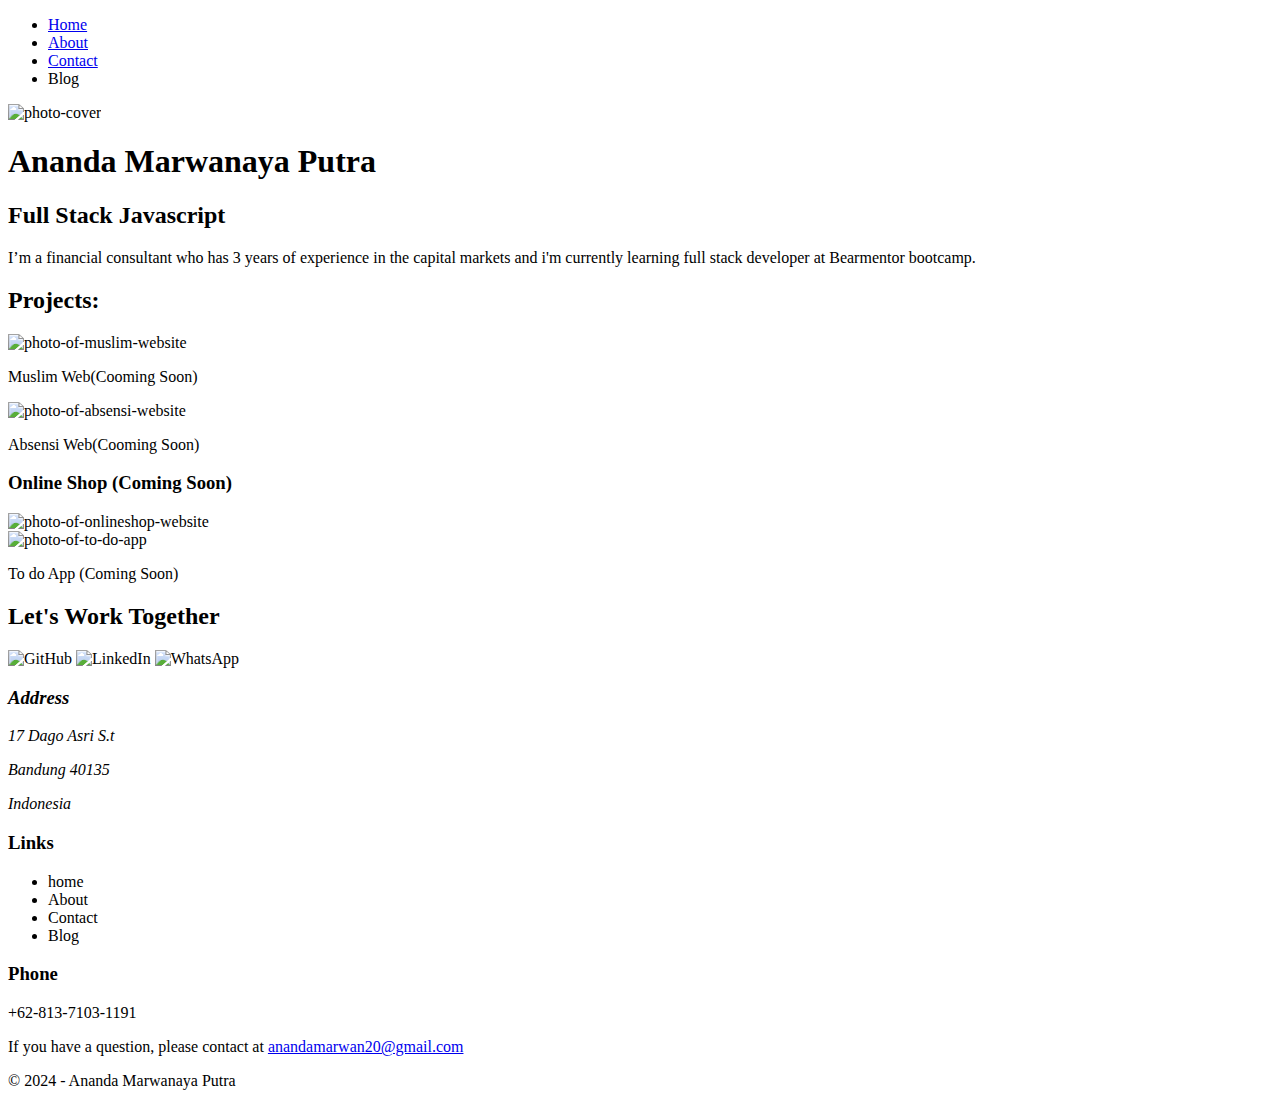
==== index.html @ a329f22f "improve HTML code quality" ====
<!DOCTYPE html>
<html lang="en">
  <head>
    <meta charset="UTF-8" />
    <meta name="viewport" content="width=device-width, initial-scale=1.0" />
    <title>Ananda Marwanaya Putra</title>
    <meta
      name="description"
      content="Personal website of Ananda Marwan, a web developer"
    />
  </head>

  <body>
    <header class="container header">
      <nav class="navigation">
        <ul class="navigation-list">
          <li>
            <a href="/">Home</a>
          </li>
          <li>
            <a href="/about">About</a>
          </li>
          <li>
            <a href="/contact">Contact</a>
          </li>
          <li>Blog</li>
        </ul>
      </nav>
    </header>

    <main class="container stack">
      <section>
        <img src="/images/photo-cover.jpg" alt="photo-cover" />
      </section>

      <section>
        <h1>Ananda Marwanaya Putra</h1>
        <h2>Full Stack Javascript</h2>
        <p>
          I’m a financial consultant who has 3 years of experience in the
          capital markets and i'm currently learning full stack developer at
          Bearmentor bootcamp.
        </p>
      </section>

      <section class="section-projects">
        <h2>Projects:</h2>

        <div class="project">
          <img src="/images/muslim-website.png" alt="photo-of-muslim-website" />
          <p>Muslim Web(Cooming Soon)</p>
        </div>

        <div>
          <img
            src="/images/absensi-website.jpeg"
            alt="photo-of-absensi-website"
          />
          <p>Absensi Web(Cooming Soon)</p>
        </div>

        <div>
          <h3>Online Shop (Coming Soon)</h3>
          <img
            src="/images/onlineshop-website.jpg"
            alt="photo-of-onlineshop-website"
          />
        </div>

        <img src="/images/to-do-app.jpg" alt="photo-of-to-do-app" />
        <p>To do App (Coming Soon)</p>
      </section>

      <section>
        <h2>Let's Work Together</h2>
      </section>

      <section>
        <img src="/images/logo-github.jpeg" alt="GitHub" />
        <img src="/images/logo-linkedin.png" alt="LinkedIn" />
        <img src="/images/logo-wa.png" alt="WhatsApp" />
      </section>
    </main>

    <footer class="container footer">
      <address>
        <h3>Address</h3>
        <p>17 Dago Asri S.t</p>
        <p>Bandung 40135</p>
        <p>Indonesia</p>
      </address>

      <section>
        <h3>Links</h3>
        <ul class="navigation-list">
          <li>home</li>
          <li>About</li>
          <li>Contact</li>
          <li>Blog</li>
        </ul>
      </section>

      <section>
        <h3>Phone</h3>
        <p>+62-813-7103-1191</p>
        <p>
          If you have a question, please contact at
          <a href="mailto:anandamarwan20@gmail.com">anandamarwan20@gmail.com</a>
        </p>
      </section>

      <section>
        <p class="copyright">&copy; 2024 - Ananda Marwanaya Putra</p>
      </section>
    </footer>
  </body>
</html>
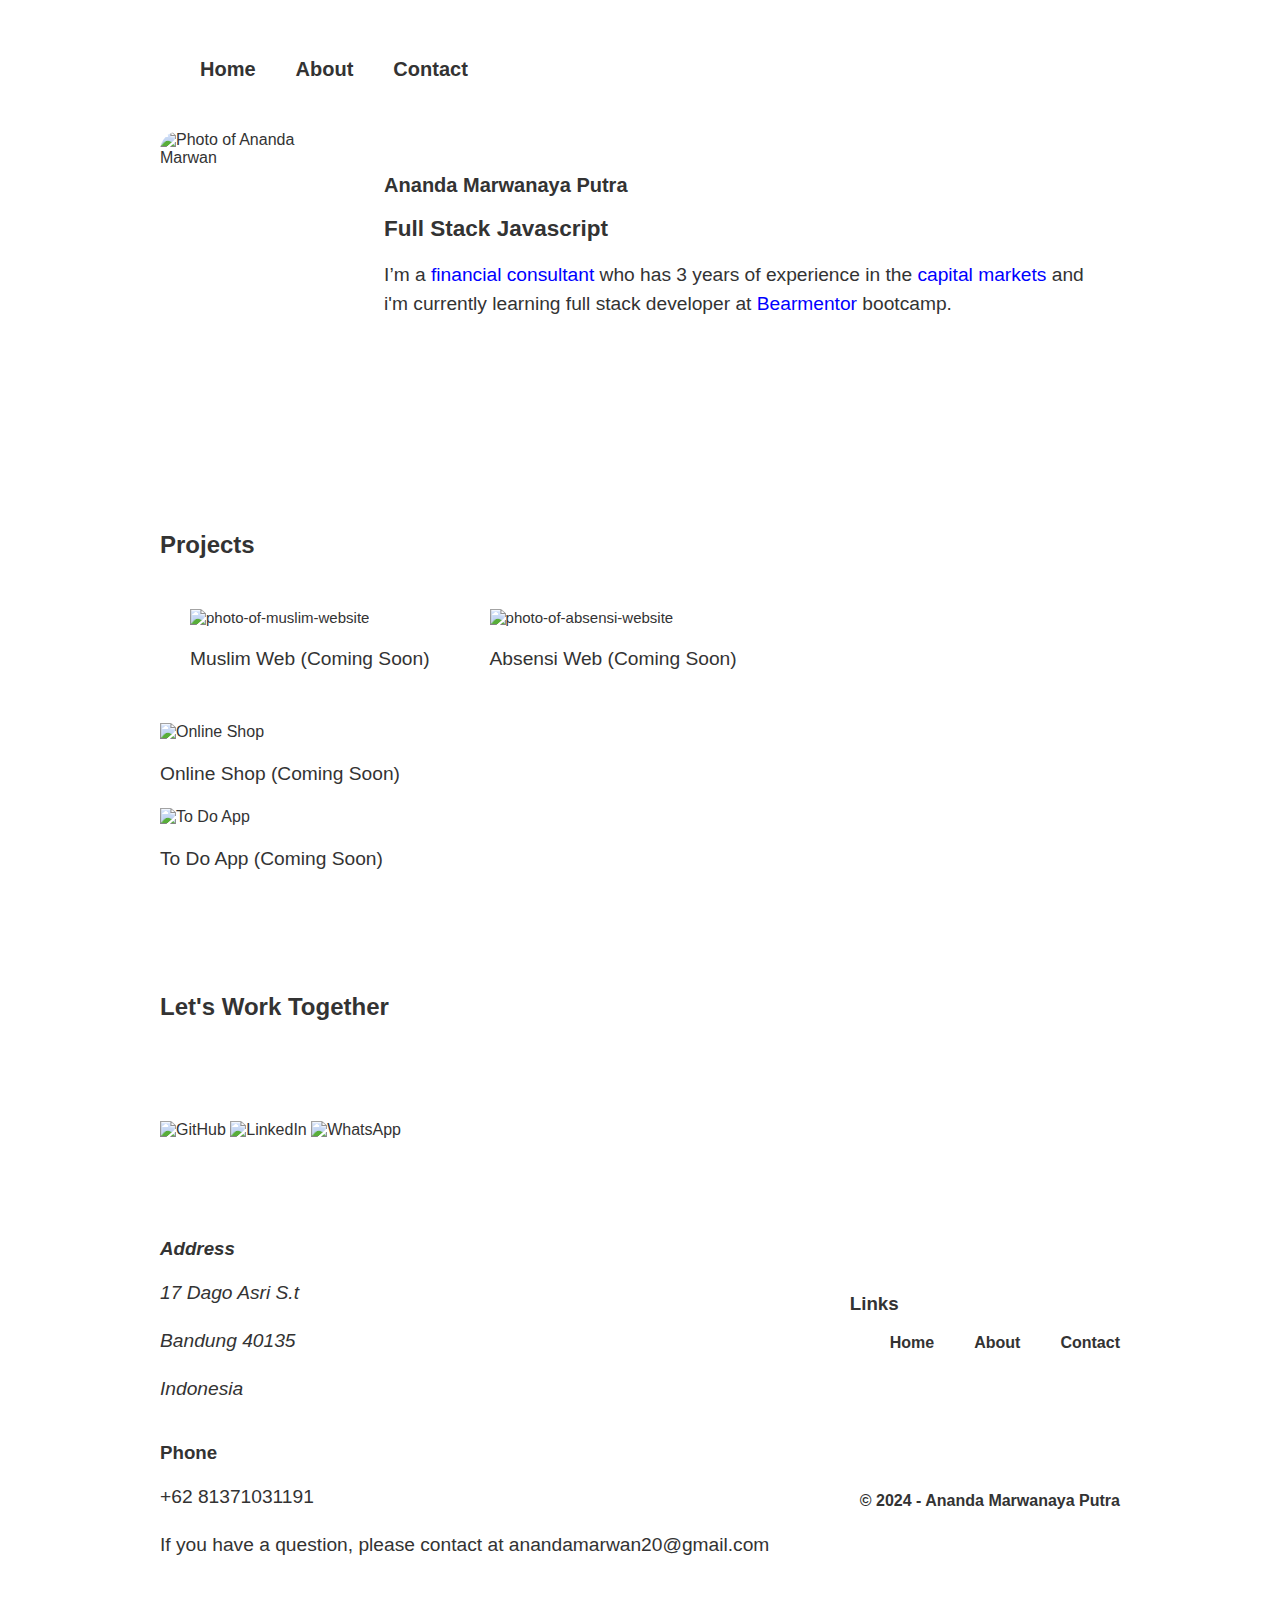
==== commit 23d54acd: "fix person photo image size" ====
--- a/index.html
+++ b/index.html
@@ -8,8 +8,9 @@
       name="description"
       content="Personal website of Ananda Marwan, a web developer"
     />
+
+    <link rel="stylesheet" href="/index.css" />
   </head>
-
   <body>
     <header class="container header">
       <nav class="navigation">
@@ -23,52 +24,61 @@
           <li>
             <a href="/contact">Contact</a>
           </li>
-          <li>Blog</li>
         </ul>
       </nav>
     </header>
 
     <main class="container stack">
-      <section>
-        <img src="/images/photo-cover.jpg" alt="photo-cover" />
+      <section class="flex-container">
+        <img
+          class="person-photo"
+          src="/images/photo-cover.jpg"
+          alt="Photo of Ananda Marwan"
+        />
+
+        <div>
+          <h1 class="person-name">Ananda Marwanaya Putra</h1>
+          <h2>Full Stack Javascript</h2>
+          <p>
+            I’m a <span class="marker">financial consultant</span> who has 3
+            years of experience in the
+            <span class="marker">capital markets</span> and i'm currently
+            learning full stack developer at
+            <span class="marker">Bearmentor </span>bootcamp.
+          </p>
+        </div>
       </section>
 
       <section>
-        <h1>Ananda Marwanaya Putra</h1>
-        <h2>Full Stack Javascript</h2>
-        <p>
-          I’m a financial consultant who has 3 years of experience in the
-          capital markets and i'm currently learning full stack developer at
-          Bearmentor bootcamp.
-        </p>
-      </section>
+        <h2>Projects</h2>
 
-      <section class="section-projects">
-        <h2>Projects:</h2>
+        <section class="flex-container">
+          <div>
+            <img
+              src="images/muslim-website.png"
+              alt="photo-of-muslim-website"
+            />
+            <p>Muslim Web (Coming Soon)</p>
+          </div>
 
-        <div class="project">
-          <img src="/images/muslim-website.png" alt="photo-of-muslim-website" />
-          <p>Muslim Web(Cooming Soon)</p>
-        </div>
+          <div>
+            <img
+              src="images/absensi-website.jpeg"
+              alt="photo-of-absensi-website"
+            />
+            <p>Absensi Web (Coming Soon)</p>
+          </div>
+        </section>
 
-        <div>
-          <img
-            src="/images/absensi-website.jpeg"
-            alt="photo-of-absensi-website"
-          />
-          <p>Absensi Web(Cooming Soon)</p>
-        </div>
+        <section>
+          <div>
+            <img src="images/onlineshop-website.jpg" alt="Online Shop" />
+            <p>Online Shop (Coming Soon)</p>
+          </div>
 
-        <div>
-          <h3>Online Shop (Coming Soon)</h3>
-          <img
-            src="/images/onlineshop-website.jpg"
-            alt="photo-of-onlineshop-website"
-          />
-        </div>
-
-        <img src="/images/to-do-app.jpg" alt="photo-of-to-do-app" />
-        <p>To do App (Coming Soon)</p>
+          <img src="images/to-do-app.jpg" alt="To Do App" /><br />
+          <p>To Do App (Coming Soon)</p>
+        </section>
       </section>
 
       <section>
@@ -76,9 +86,9 @@
       </section>
 
       <section>
-        <img src="/images/logo-github.jpeg" alt="GitHub" />
-        <img src="/images/logo-linkedin.png" alt="LinkedIn" />
-        <img src="/images/logo-wa.png" alt="WhatsApp" />
+        <img src="images/logo-github.jpeg" alt="GitHub" />
+        <img src="images/logo-linkedin.png" alt="LinkedIn" />
+        <img src="images/logo-wa.png" alt="WhatsApp" />
       </section>
     </main>
 
@@ -93,25 +103,21 @@
       <section>
         <h3>Links</h3>
         <ul class="navigation-list">
-          <li>home</li>
+          <li>Home</li>
           <li>About</li>
           <li>Contact</li>
-          <li>Blog</li>
         </ul>
       </section>
 
       <section>
         <h3>Phone</h3>
-        <p>+62-813-7103-1191</p>
+        <p>+62 81371031191</p>
         <p>
-          If you have a question, please contact at
-          <a href="mailto:anandamarwan20@gmail.com">anandamarwan20@gmail.com</a>
+          If you have a question, please contact at anandamarwan20@gmail.com
         </p>
       </section>
 
-      <section>
-        <p class="copyright">&copy; 2024 - Ananda Marwanaya Putra</p>
-      </section>
+      <p class="copyright">&copy; 2024 - Ananda Marwanaya Putra</p>
     </footer>
   </body>
 </html>
--- a/index.css
+++ b/index.css
@@ -0,0 +1,195 @@
+:root {
+  --font-sans: "Inter", sans-serif;
+  --text-primary: hsla(200, 70%, 95%, 1);
+  --bg-primary: hsla(200, 70%, 50%, 1);
+  --bg-primary-hover: hsla(200, 70%, 60%, 1);
+  --bg-primary-focus: hsla(200, 70%, 40%, 1);
+}
+
+body {
+  font-family: var(--font-sans);
+  color: #333;
+}
+
+button {
+  cursor: pointer;
+}
+
+a {
+  text-decoration: none;
+  color: #333;
+}
+
+a:hover {
+  color: var(--bg-primary);
+  transition: all 0.2s ease-in-out;
+}
+
+ul {
+  list-style-type: none;
+}
+
+p {
+  line-height: 150%;
+  font-size: 1.2rem;
+}
+
+textarea {
+  font-family: var(--font-sans);
+}
+
+.person-photo {
+  width: 350px;
+  height: 300px;
+  object-fit: cover;
+  border-radius: 20px;
+}
+
+.stack {
+  display: flex;
+  flex-wrap: wrap;
+  flex-direction: column;
+  gap: 80px;
+}
+
+.container {
+  margin: 0 auto;
+  padding: 0 10px;
+  max-width: 960px;
+}
+
+.contact.container {
+  display: flex;
+  justify-content: center;
+}
+
+.header {
+  display: flex;
+  flex-wrap: wrap;
+  justify-content: space-between;
+  align-items: center;
+  padding: 30px 0;
+  flex-direction: column;
+}
+
+.logo {
+  font-family: "Anybody", sans-serif;
+}
+
+.navigation {
+  font-size: 20px;
+}
+
+.navigation-list {
+  display: flex;
+  flex-wrap: wrap;
+  gap: 40px;
+  font-weight: 700;
+  text-align: center;
+}
+
+.section-heading {
+  text-align: center;
+}
+
+.brand-logos {
+  display: flex;
+  flex-wrap: wrap;
+  gap: 50px;
+  font-size: 3rem;
+  justify-content: center;
+}
+
+.footer {
+  display: flex;
+  flex-wrap: wrap;
+  justify-content: space-between;
+  align-items: center;
+  margin-top: 50px;
+  padding: 30px 0;
+}
+
+.copyright {
+  font-size: 16px;
+  font-weight: 700;
+}
+
+.socials {
+  font-size: 16px;
+  gap: 20px;
+}
+
+.contact-form {
+  width: 100%;
+  max-width: 420px;
+  display: flex;
+  flex-direction: column;
+  gap: 20px;
+  justify-content: center;
+}
+
+.contact-form .form-field {
+  display: flex;
+  flex-direction: column;
+  gap: 6px;
+}
+
+.contact-form,
+.contact-form label,
+.contact-form input,
+.contact-form textarea {
+  font-size: 1.2rem;
+}
+
+.contact-form input,
+.contact-form textarea {
+  padding: 6px 8px;
+  border-radius: 4px;
+  border: 1px solid #aaa;
+}
+
+.button {
+  padding: 8px 10px;
+  border-radius: 4px;
+  border: none;
+  background: var(--bg-primary);
+  color: var(--text-primary);
+  font-weight: marker;
+  font-size: 1.2rem;
+  transition: 0.25s all ease-in-out;
+}
+
+.button:hover {
+  background: var(--bg-primary-hover);
+}
+
+.button:focus {
+  background: var(--bg-primary-focus);
+}
+
+@media (min-width: 768px) {
+  .header {
+    flex-direction: row;
+  }
+}
+
+.flex-container {
+  display: flex;
+  background-color: white;
+}
+
+.flex-container > div {
+  background-color: white;
+  margin: 10px;
+  padding: 20px;
+  font-size: 15px;
+  border-image-width: 50px;
+}
+
+.marker {
+  color: blue;
+}
+
+.person-name {
+  font-size: 20px;
+}
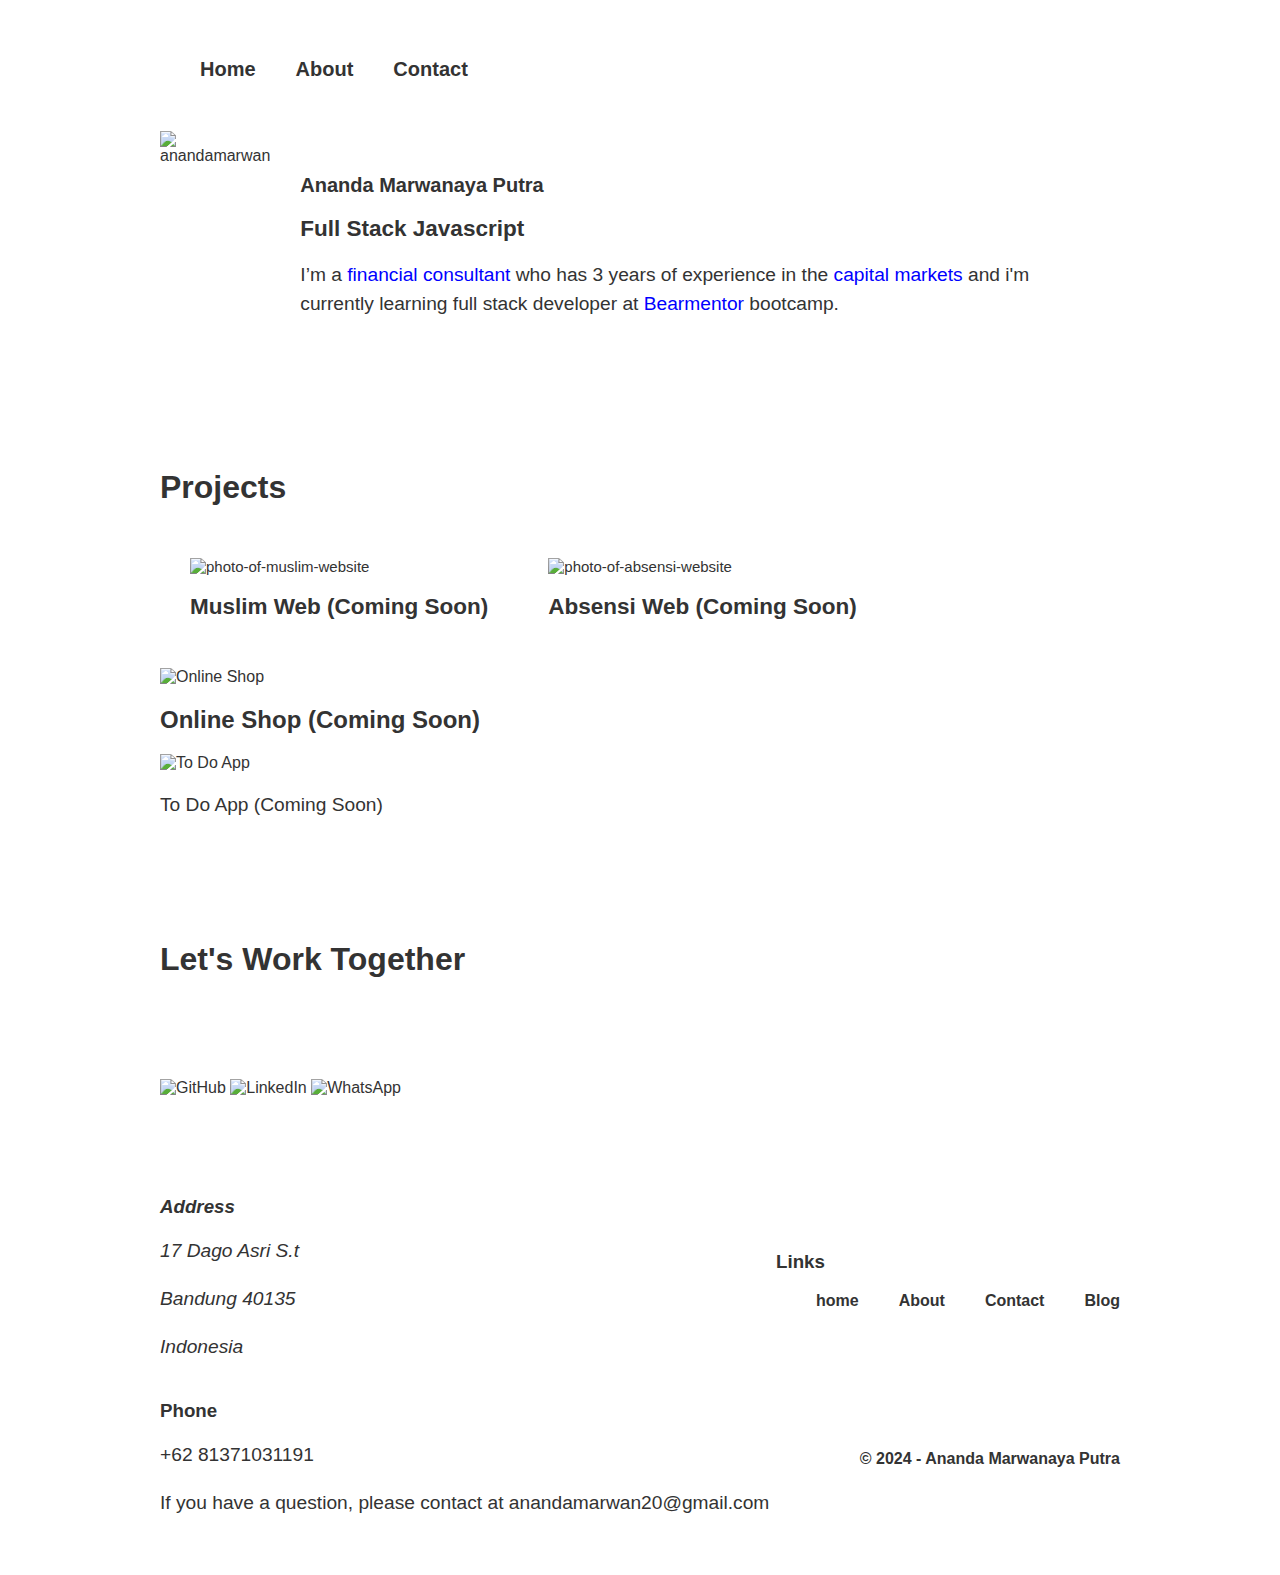
==== commit 41ec7312: "add / to img" ====
--- a/index.html
+++ b/index.html
@@ -30,12 +30,7 @@
 
     <main class="container stack">
       <section class="flex-container">
-        <img
-          class="person-photo"
-          src="/images/photo-cover.jpg"
-          alt="Photo of Ananda Marwan"
-        />
-
+        <img src="/images/photo-cover.jpg" alt="anandamarwan" />
         <div>
           <h1 class="person-name">Ananda Marwanaya Putra</h1>
           <h2>Full Stack Javascript</h2>
@@ -50,45 +45,45 @@
       </section>
 
       <section>
-        <h2>Projects</h2>
+        <h1>Projects</h1>
 
         <section class="flex-container">
           <div>
             <img
-              src="images/muslim-website.png"
+              src="/images/muslim-website.png"
               alt="photo-of-muslim-website"
             />
-            <p>Muslim Web (Coming Soon)</p>
+            <h2>Muslim Web (Coming Soon)</h2>
           </div>
 
           <div>
             <img
-              src="images/absensi-website.jpeg"
+              src="/images/absensi-website.jpeg"
               alt="photo-of-absensi-website"
             />
-            <p>Absensi Web (Coming Soon)</p>
+            <h2>Absensi Web (Coming Soon)</h2>
           </div>
         </section>
 
         <section>
           <div>
-            <img src="images/onlineshop-website.jpg" alt="Online Shop" />
-            <p>Online Shop (Coming Soon)</p>
+            <img src="/images/onlineshop-website.jpg" alt="Online Shop" />
+            <h2>Online Shop (Coming Soon)</h2>
           </div>
 
-          <img src="images/to-do-app.jpg" alt="To Do App" /><br />
+          <img src="/images/to-do-app.jpg" alt="To Do App" /><br />
           <p>To Do App (Coming Soon)</p>
         </section>
       </section>
 
       <section>
-        <h2>Let's Work Together</h2>
+        <h1>Let's Work Together</h1>
       </section>
 
       <section>
-        <img src="images/logo-github.jpeg" alt="GitHub" />
-        <img src="images/logo-linkedin.png" alt="LinkedIn" />
-        <img src="images/logo-wa.png" alt="WhatsApp" />
+        <img src="/images/logo-github.jpeg" alt="GitHub" />
+        <img src="/images/logo-linkedin.png" alt="LinkedIn" />
+        <img src="/images/logo-wa.png" alt="WhatsApp" />
       </section>
     </main>
 
@@ -103,9 +98,10 @@
       <section>
         <h3>Links</h3>
         <ul class="navigation-list">
-          <li>Home</li>
+          <li>home</li>
           <li>About</li>
           <li>Contact</li>
+          <li>Blog</li>
         </ul>
       </section>
 
--- a/index.css
+++ b/index.css
@@ -34,15 +34,13 @@
   font-size: 1.2rem;
 }
 
+sizephoto {
+  width: 300px;
+  height: 300px;
+}
+
 textarea {
   font-family: var(--font-sans);
-}
-
-.person-photo {
-  width: 350px;
-  height: 300px;
-  object-fit: cover;
-  border-radius: 20px;
 }
 
 .stack {
@@ -85,7 +83,7 @@
   flex-wrap: wrap;
   gap: 40px;
   font-weight: 700;
-  text-align: center;
+  justify-content: flex-end;
 }
 
 .section-heading {
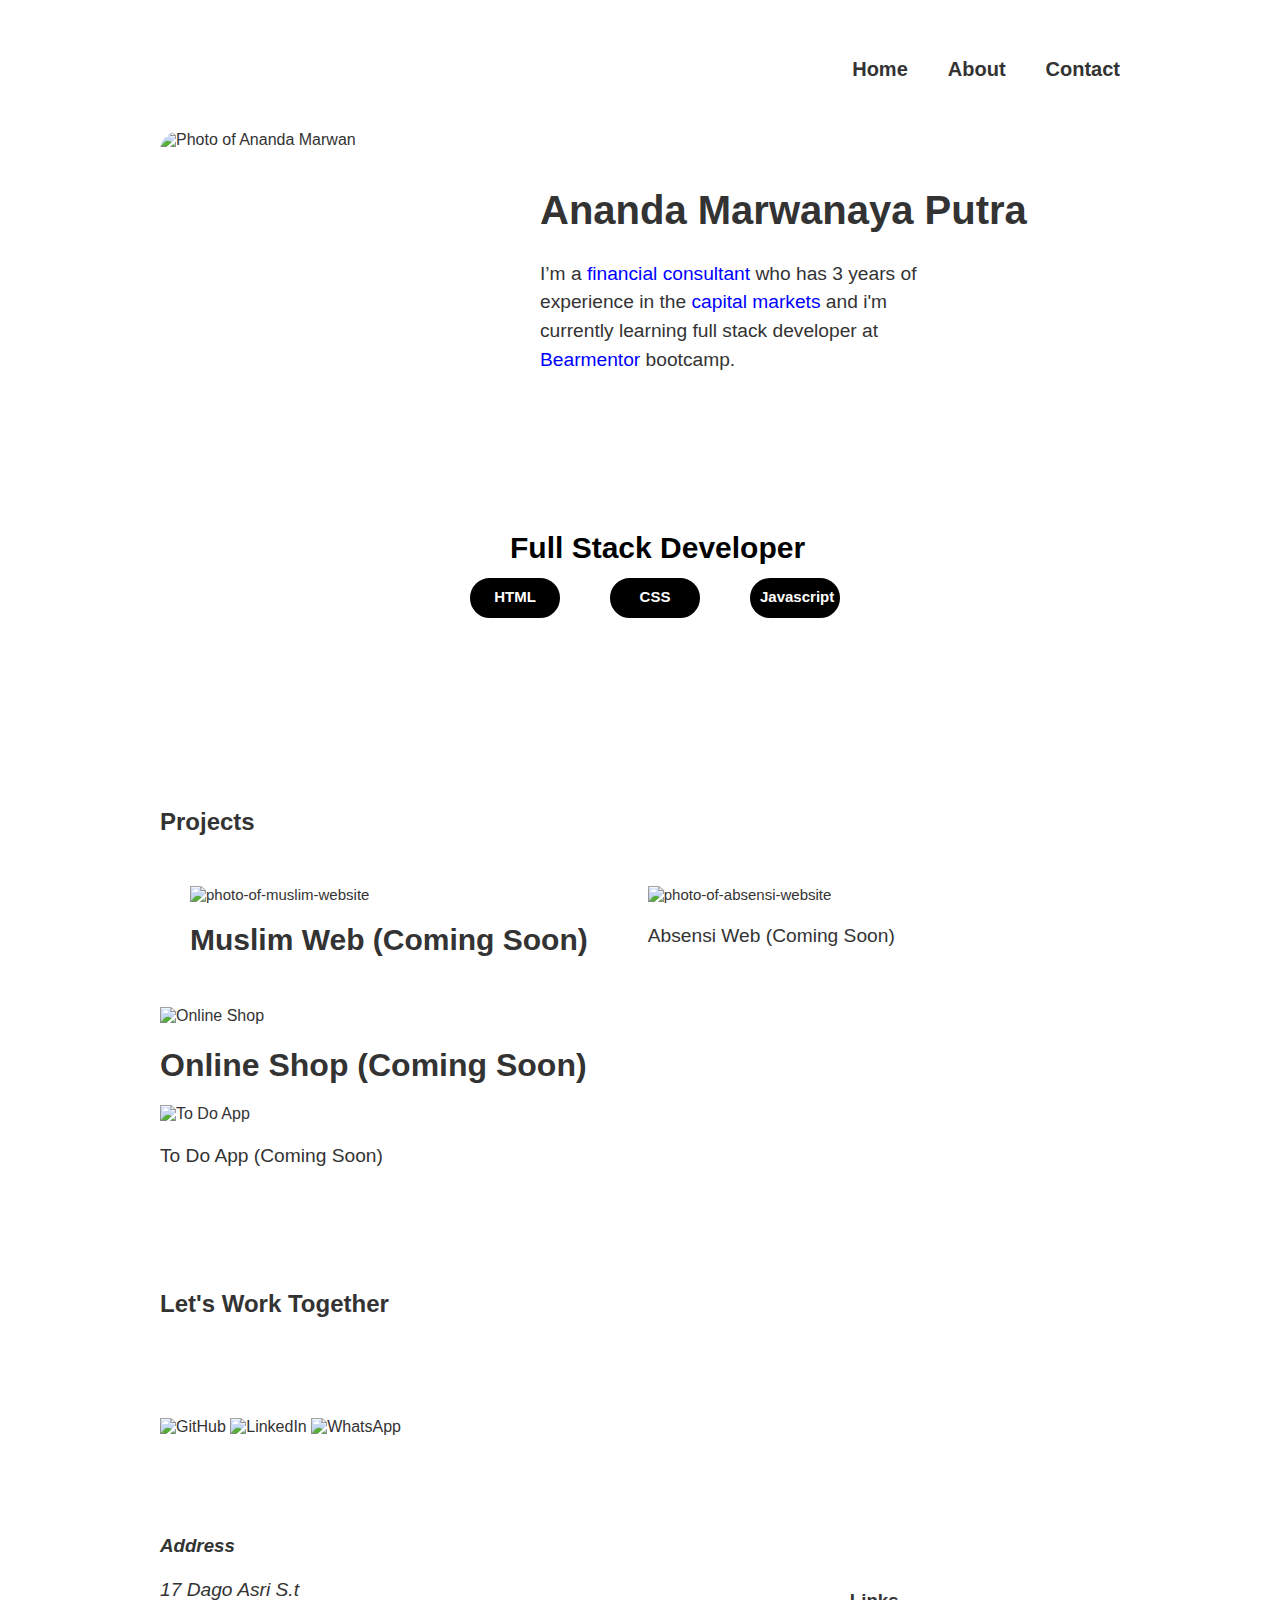
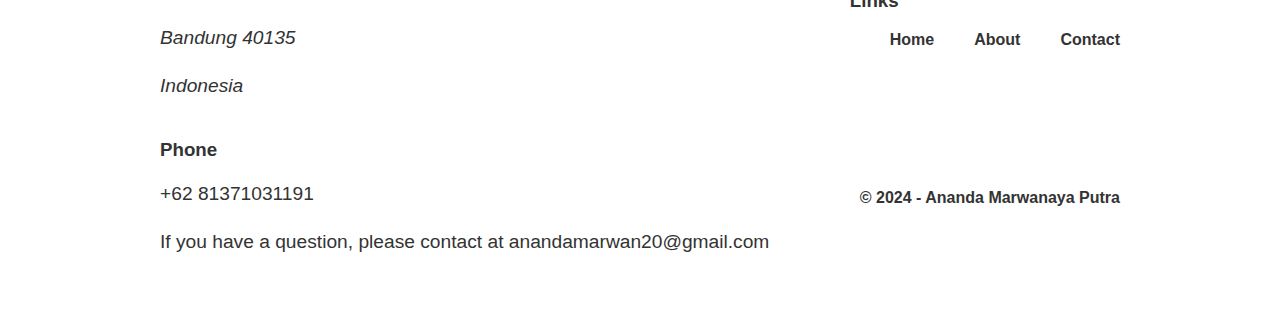
==== commit 130d0e8d: "style already update" ====
--- a/index.html
+++ b/index.html
@@ -30,22 +30,38 @@
 
     <main class="container stack">
       <section class="flex-container">
-        <img src="/images/photo-cover.jpg" alt="anandamarwan" />
+        <img
+          class="person-photo"
+          src="/images/photo-cover.jpg"
+          alt="Photo of Ananda Marwan"
+        />
+
         <div>
-          <h1 class="person-name">Ananda Marwanaya Putra</h1>
-          <h2>Full Stack Javascript</h2>
+          <h1 class="person-name"><b>Ananda Marwanaya Putra</b></h1>
           <p>
             I’m a <span class="marker">financial consultant</span> who has 3
-            years of experience in the
-            <span class="marker">capital markets</span> and i'm currently
-            learning full stack developer at
+            years of <br />experience in the
+            <span class="marker">capital markets</span> and i'm <br />currently
+            learning full stack developer at <br />
             <span class="marker">Bearmentor </span>bootcamp.
           </p>
         </div>
       </section>
 
       <section>
-        <h1>Projects</h1>
+        <h1 class="h1">Full Stack Developer</h1>
+      </section>
+
+      <section class="navigation2">
+        <ul class="skills">
+          <li class="bgskills">HTML</li>
+          <li class="bgskills">CSS</li>
+          <li class="bgskills">Javascript</li>
+        </ul>
+      </section>
+
+      <section>
+        <h2>Projects</h2>
 
         <section class="flex-container">
           <div>
@@ -53,7 +69,7 @@
               src="/images/muslim-website.png"
               alt="photo-of-muslim-website"
             />
-            <h2>Muslim Web (Coming Soon)</h2>
+            <h1>Muslim Web (Coming Soon)</h1>
           </div>
 
           <div>
@@ -61,14 +77,14 @@
               src="/images/absensi-website.jpeg"
               alt="photo-of-absensi-website"
             />
-            <h2>Absensi Web (Coming Soon)</h2>
+            <p>Absensi Web (Coming Soon)</p>
           </div>
         </section>
 
         <section>
           <div>
             <img src="/images/onlineshop-website.jpg" alt="Online Shop" />
-            <h2>Online Shop (Coming Soon)</h2>
+            <h1>Online Shop (Coming Soon)</h1>
           </div>
 
           <img src="/images/to-do-app.jpg" alt="To Do App" /><br />
@@ -77,7 +93,7 @@
       </section>
 
       <section>
-        <h1>Let's Work Together</h1>
+        <h2>Let's Work Together</h2>
       </section>
 
       <section>
@@ -98,10 +114,9 @@
       <section>
         <h3>Links</h3>
         <ul class="navigation-list">
-          <li>home</li>
+          <li>Home</li>
           <li>About</li>
           <li>Contact</li>
-          <li>Blog</li>
         </ul>
       </section>
 
@@ -113,7 +128,9 @@
         </p>
       </section>
 
-      <p class="copyright">&copy; 2024 - Ananda Marwanaya Putra</p>
+      <section>
+        <p class="copyright">&copy; 2024 - Ananda Marwanaya Putra</p>
+      </section>
     </footer>
   </body>
 </html>
--- a/index.css
+++ b/index.css
@@ -1,9 +1,9 @@
 :root {
   --font-sans: "Inter", sans-serif;
   --text-primary: hsla(200, 70%, 95%, 1);
-  --bg-primary: hsla(200, 70%, 50%, 1);
-  --bg-primary-hover: hsla(200, 70%, 60%, 1);
-  --bg-primary-focus: hsla(200, 70%, 40%, 1);
+  --bg-primary: green;
+  --bg-primary-hover: green;
+  --bg-primary-focus: green;
 }
 
 body {
@@ -34,13 +34,15 @@
   font-size: 1.2rem;
 }
 
-sizephoto {
-  width: 300px;
-  height: 300px;
-}
-
 textarea {
   font-family: var(--font-sans);
+}
+
+.person-photo {
+  width: 350px;
+  height: 300px;
+  object-fit: cover;
+  border-radius: 20px;
 }
 
 .stack {
@@ -63,11 +65,11 @@
 
 .header {
   display: flex;
-  flex-wrap: wrap;
-  justify-content: space-between;
+  flex-wrap: nowrap;
+  justify-content: flex-end;
   align-items: center;
   padding: 30px 0;
-  flex-direction: column;
+  align-content: space-between;
 }
 
 .logo {
@@ -83,6 +85,7 @@
   flex-wrap: wrap;
   gap: 40px;
   font-weight: 700;
+  text-align: center;
   justify-content: flex-end;
 }
 
@@ -189,5 +192,41 @@
 }
 
 .person-name {
-  font-size: 20px;
-}
+  font-size: 40px;
+}
+
+.navigation2{
+  font-size: 15px;
+}
+
+.skills {
+  display: flex;
+  flex-direction: row;
+  gap: 50px;
+  font-weight: 700;
+  text-align: center;
+  margin-left: 270px;
+  margin-top: -130px;
+
+
+}
+
+.bgskills {
+  background-color: black;
+  color: white;
+  width: 70px;
+  height: 20px;
+  border: 10px solid black;
+  text-align: center;
+  border-radius: 25px;
+}
+  
+
+
+.h1{
+  width: 639px;
+  height: 77px;
+  font-size: 30px;
+  margin-left: 350px; 
+  color : black;
+}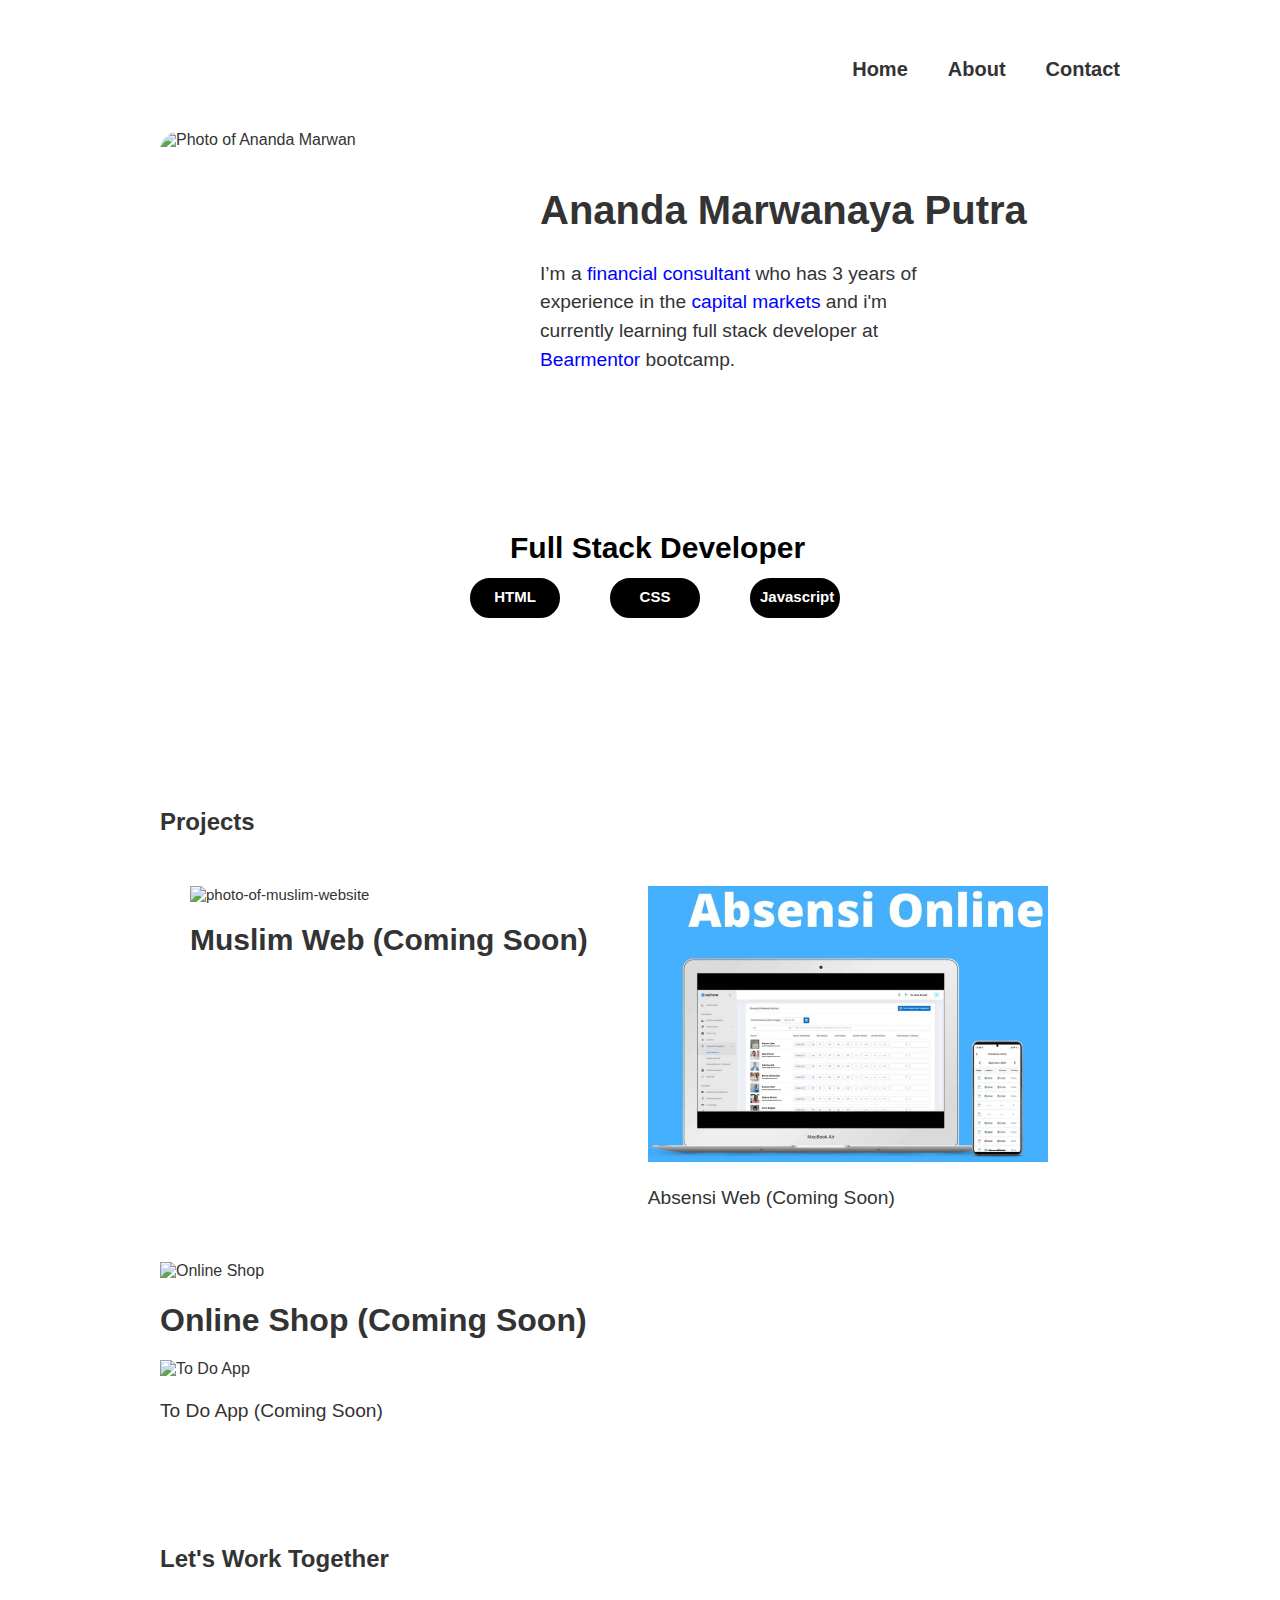
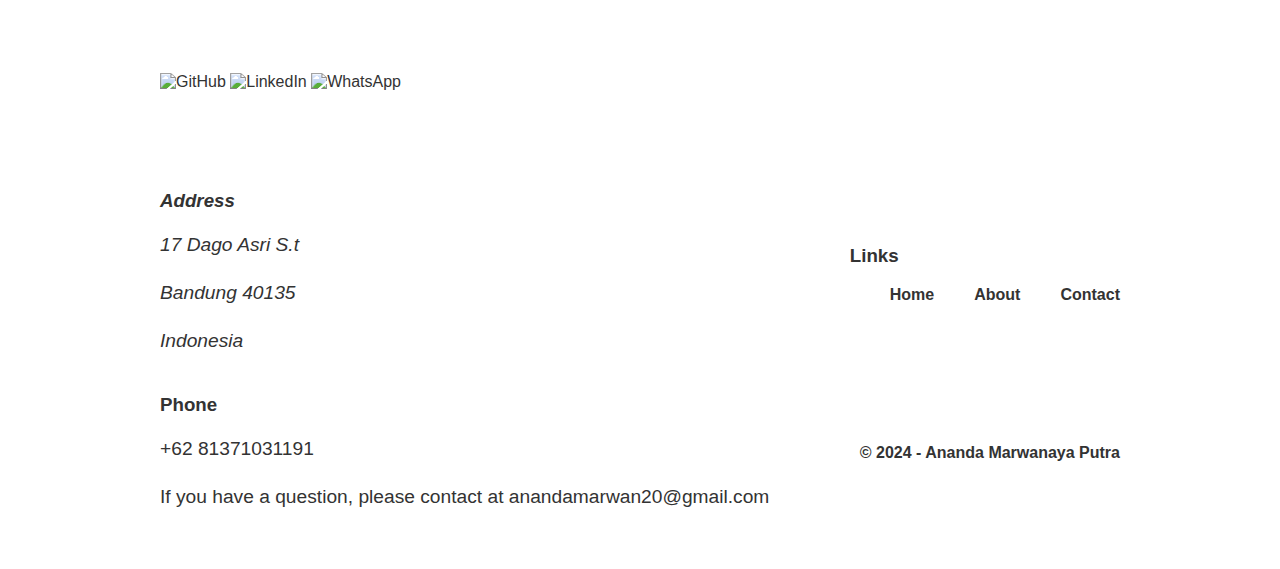
==== commit 9c2f8bde: "style already update" ====
--- a/index.html
+++ b/index.html
@@ -74,7 +74,7 @@
 
           <div>
             <img
-              src="/images/absensi-website.jpeg"
+              src="/images/absensi-website.jpg"
               alt="photo-of-absensi-website"
             />
             <p>Absensi Web (Coming Soon)</p>
--- a/index.css
+++ b/index.css
@@ -229,4 +229,9 @@
   font-size: 30px;
   margin-left: 350px; 
   color : black;
+}
+
+img {
+  width: 400px;
+  object-fit: contain;
 }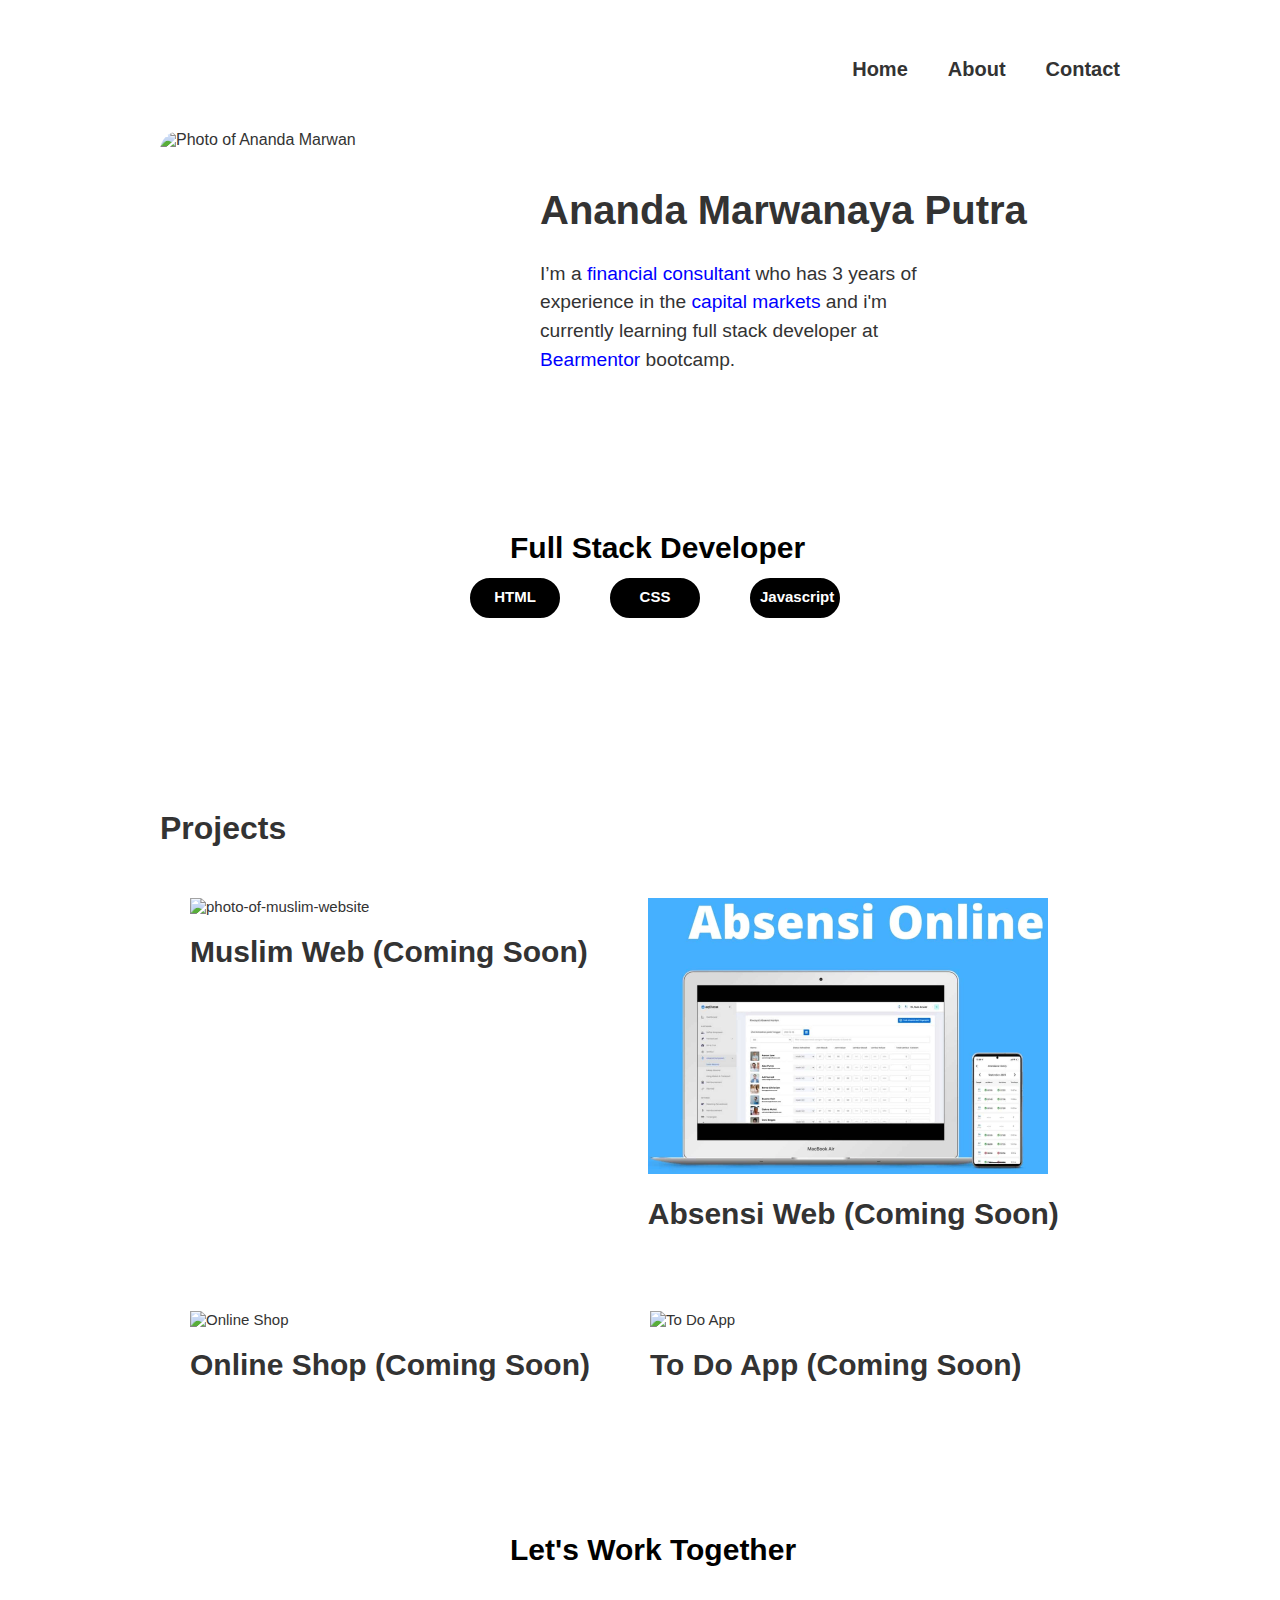
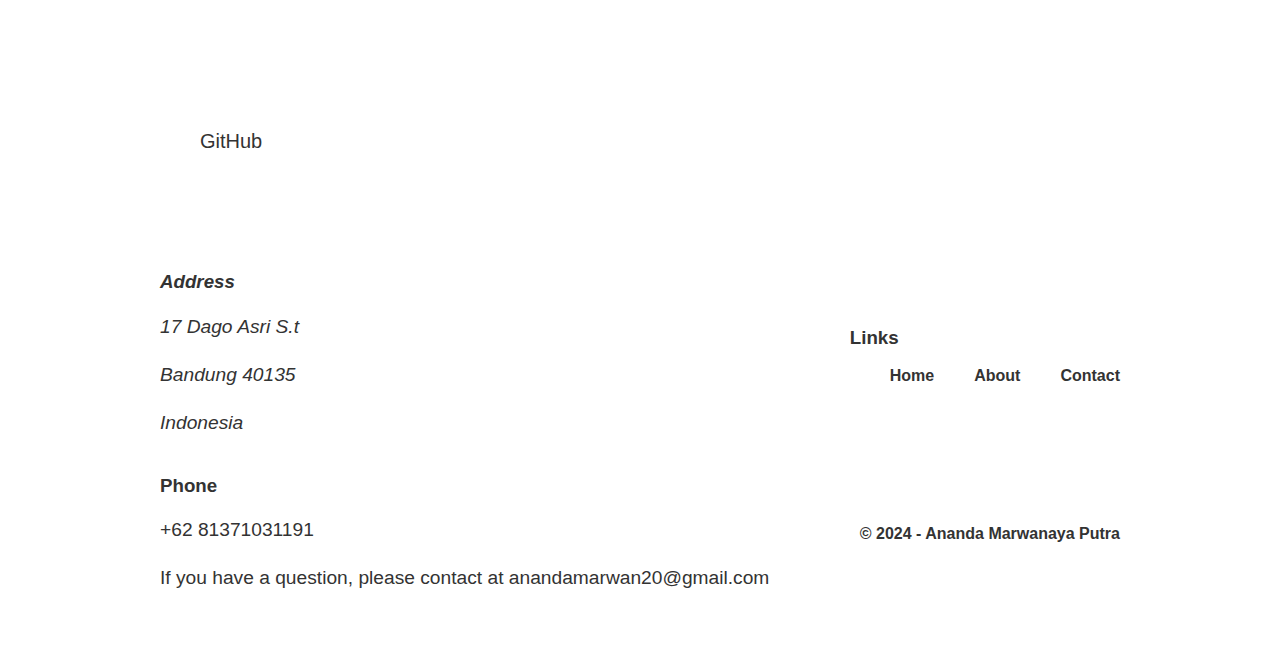
==== commit 95d3ff8a: "update style and html" ====
--- a/index.html
+++ b/index.html
@@ -61,7 +61,7 @@
       </section>
 
       <section>
-        <h2>Projects</h2>
+        <h1>Projects</h1>
 
         <section class="flex-container">
           <div>
@@ -77,29 +77,36 @@
               src="/images/absensi-website.jpg"
               alt="photo-of-absensi-website"
             />
-            <p>Absensi Web (Coming Soon)</p>
+            <h1>Absensi Web (Coming Soon)</h1>
           </div>
         </section>
 
-        <section>
+        <section class="flex-container">
           <div>
             <img src="/images/onlineshop-website.jpg" alt="Online Shop" />
             <h1>Online Shop (Coming Soon)</h1>
           </div>
-
-          <img src="/images/to-do-app.jpg" alt="To Do App" /><br />
-          <p>To Do App (Coming Soon)</p>
+          <div>
+            <img src="/images/to-do-app.jpg" alt="To Do App" />
+            <h1>To Do App (Coming Soon)</h1>
+          </div>
         </section>
       </section>
 
       <section>
-        <h2>Let's Work Together</h2>
+        <h1 class="h1">Let's Work Together</h1>
       </section>
 
       <section>
-        <img src="/images/logo-github.jpeg" alt="GitHub" />
-        <img src="/images/logo-linkedin.png" alt="LinkedIn" />
-        <img src="/images/logo-wa.png" alt="WhatsApp" />
+        <nav class="navigation">
+          <ul class="skill">
+            <li>
+              <a target="_blank" href="https://github.com/anandamarwan"
+                >GitHub</a
+              >
+            </li>
+          </ul>
+        </nav>
       </section>
     </main>
 
--- a/index.css
+++ b/index.css
@@ -234,4 +234,5 @@
 img {
   width: 400px;
   object-fit: contain;
-}+}
+
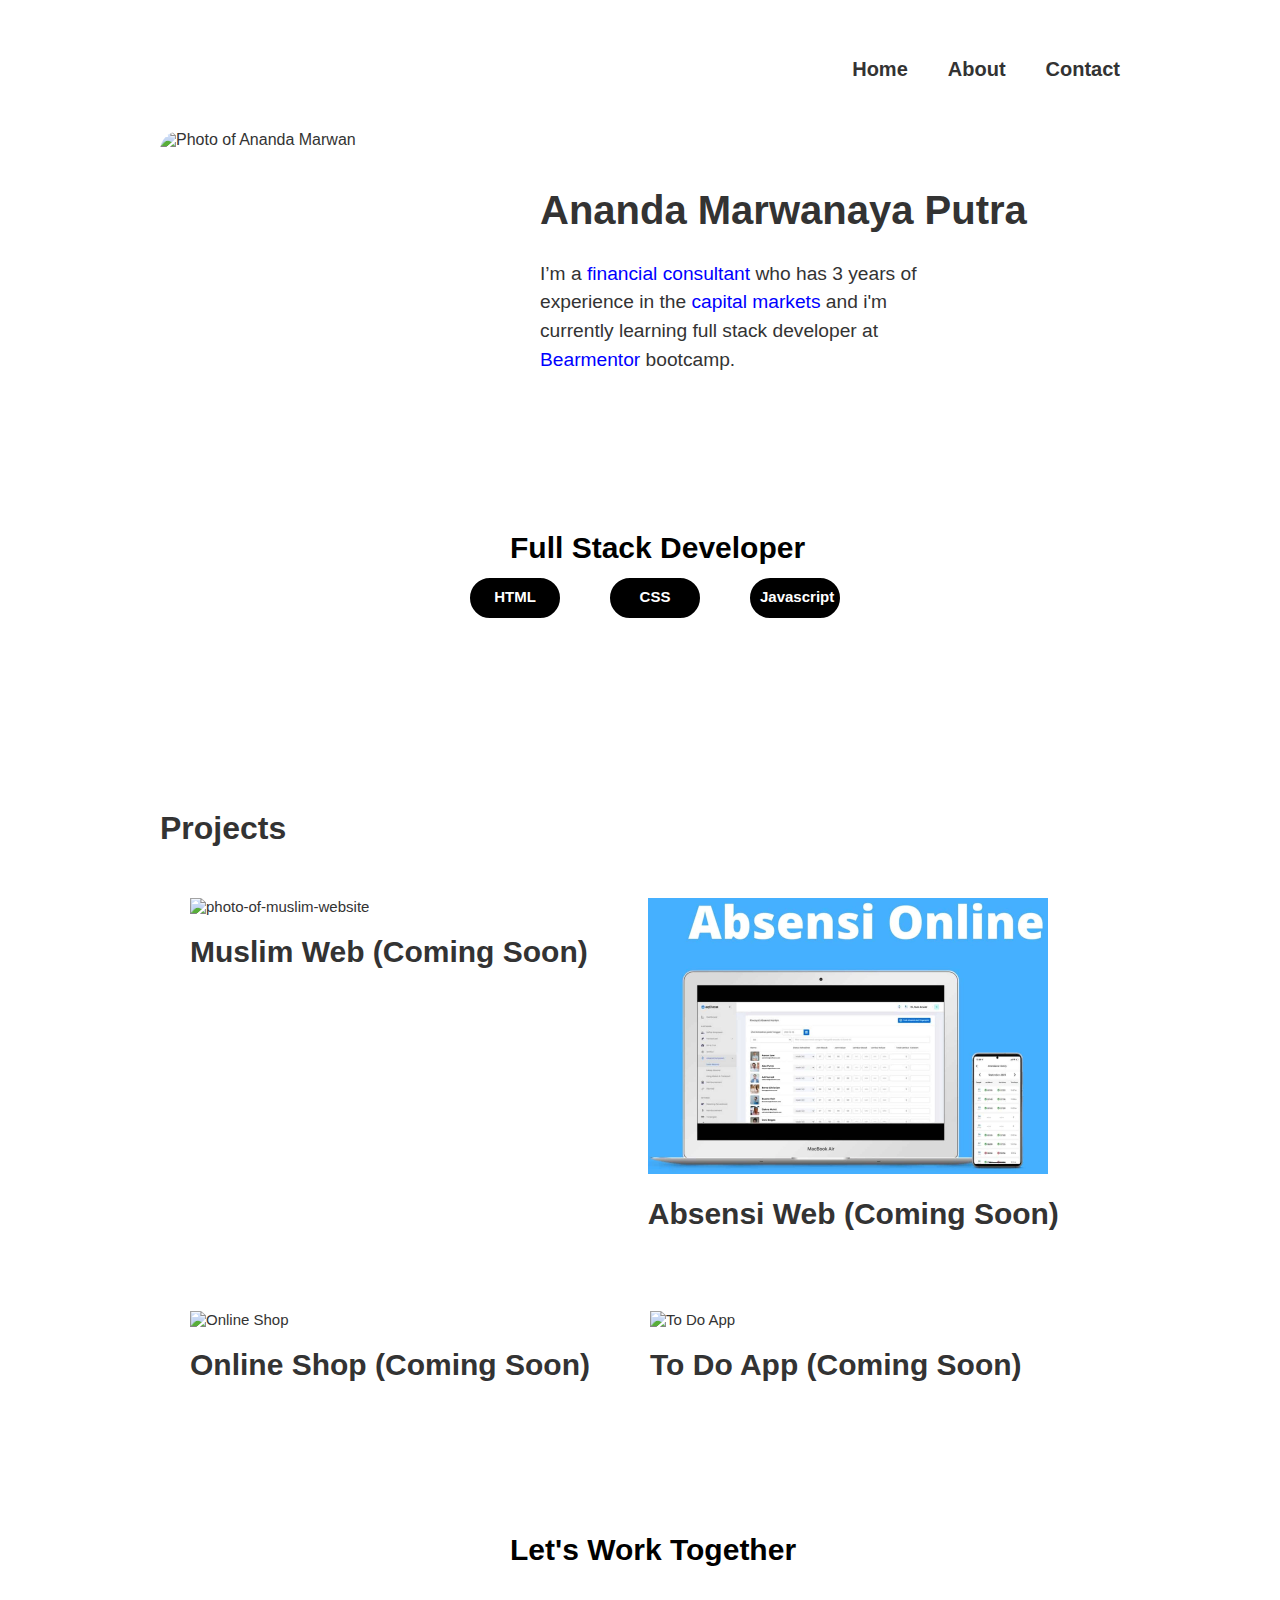
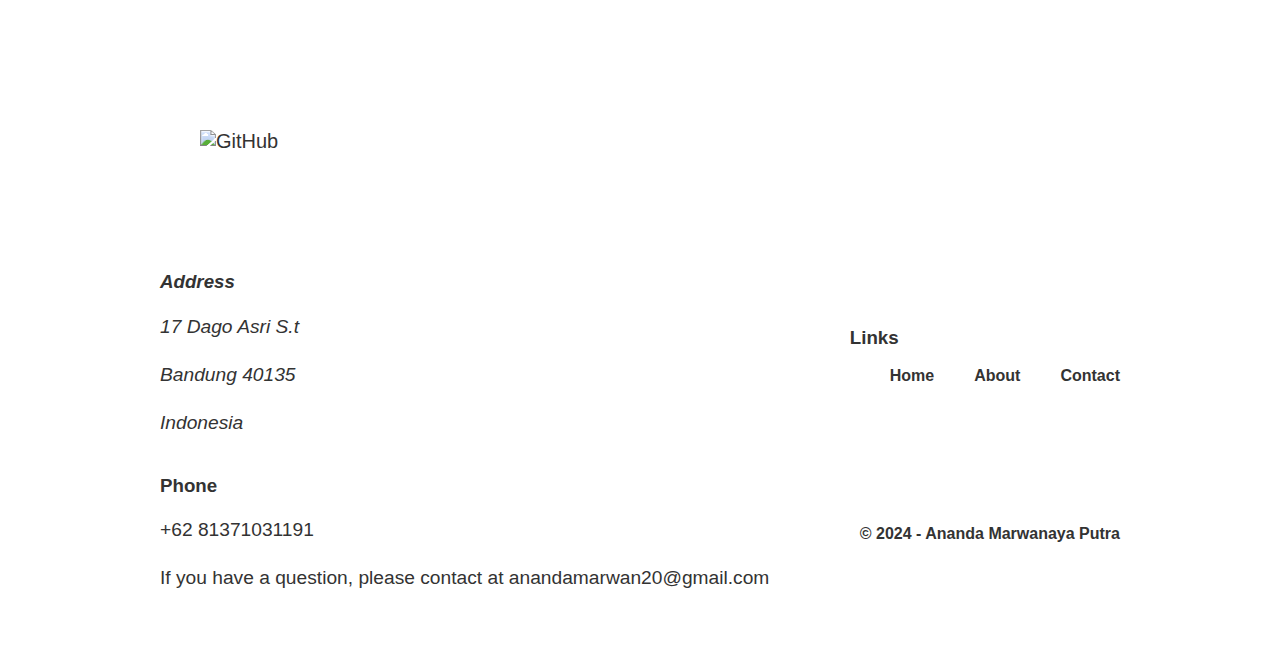
==== commit 7b47538a: "html and style update" ====
--- a/index.html
+++ b/index.html
@@ -100,10 +100,10 @@
       <section>
         <nav class="navigation">
           <ul class="skill">
-            <li>
+            <li class="icon">
               <a target="_blank" href="https://github.com/anandamarwan"
-                >GitHub</a
-              >
+                ><img src="/images/logo-github.jpeg" alt="GitHub"
+              /></a>
             </li>
           </ul>
         </nav>
--- a/index.css
+++ b/index.css
@@ -236,3 +236,6 @@
   object-fit: contain;
 }
 
+logo {
+  width: 30;
+}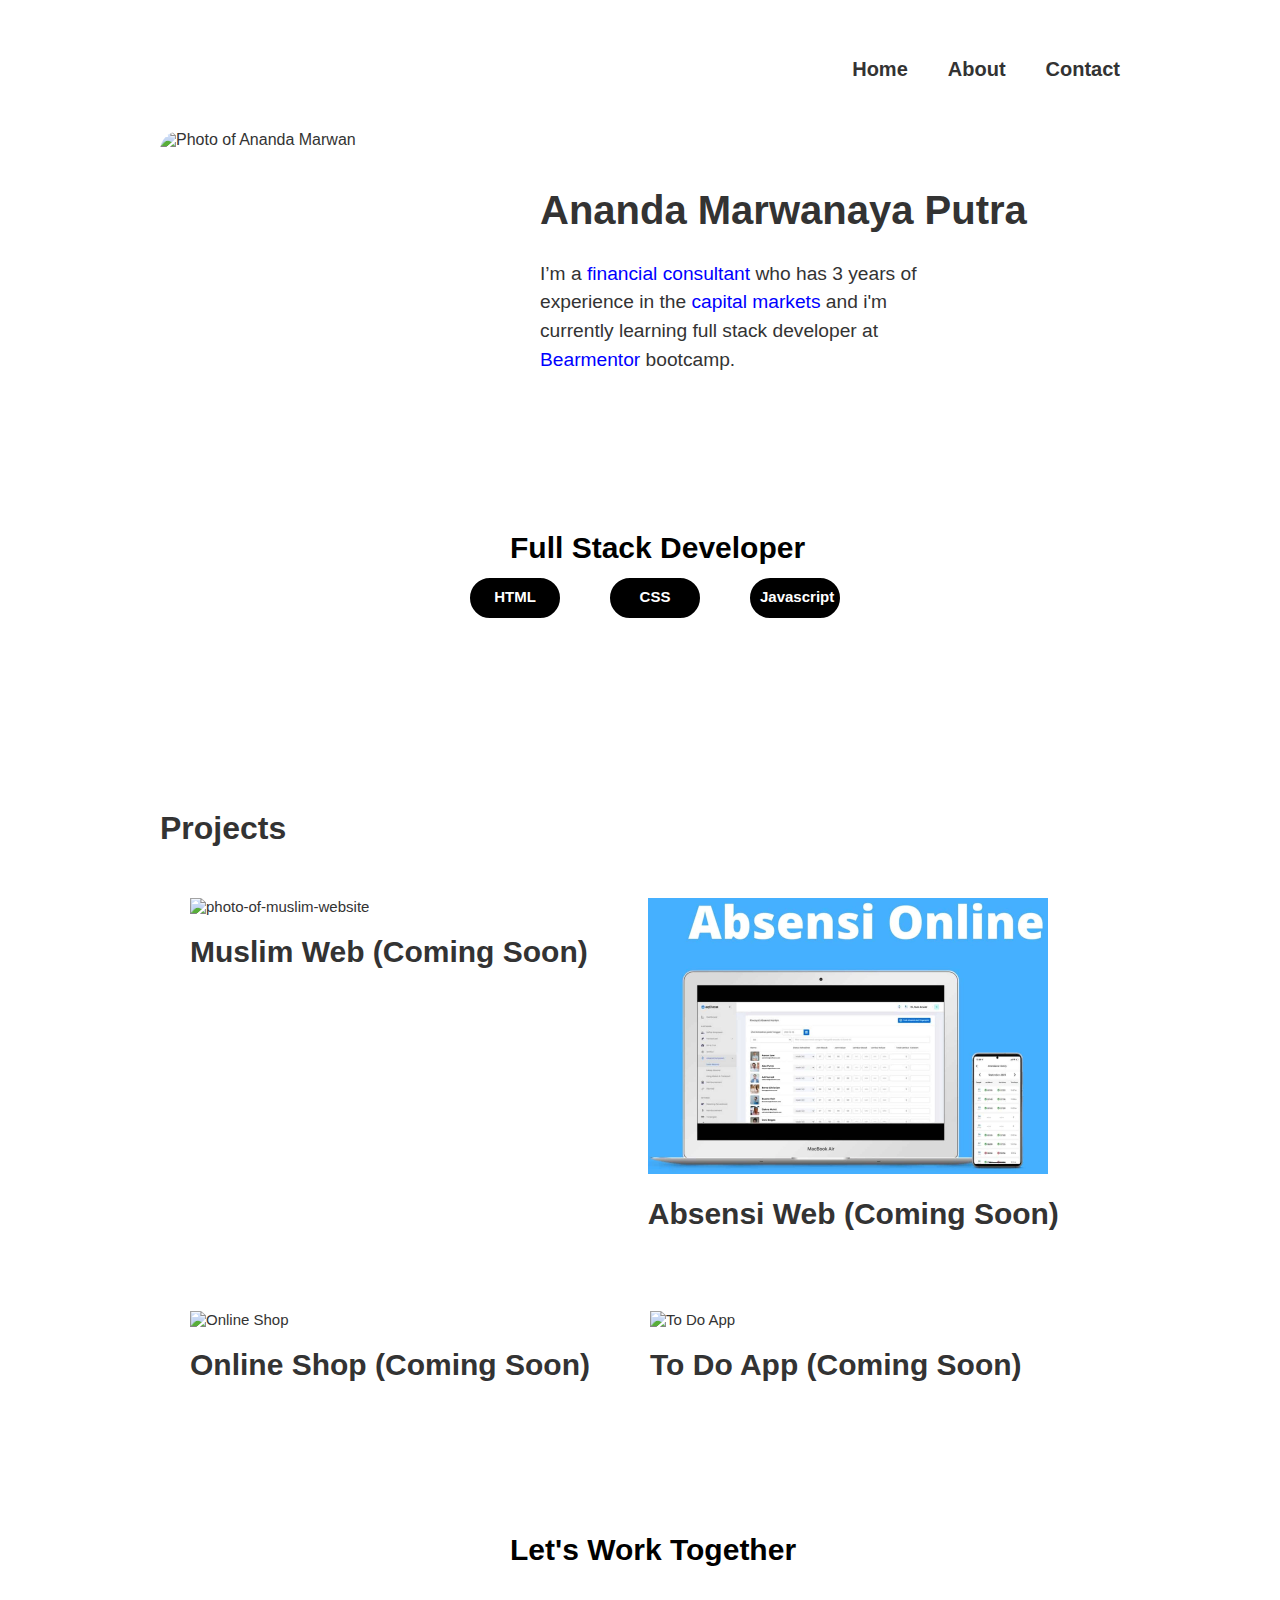
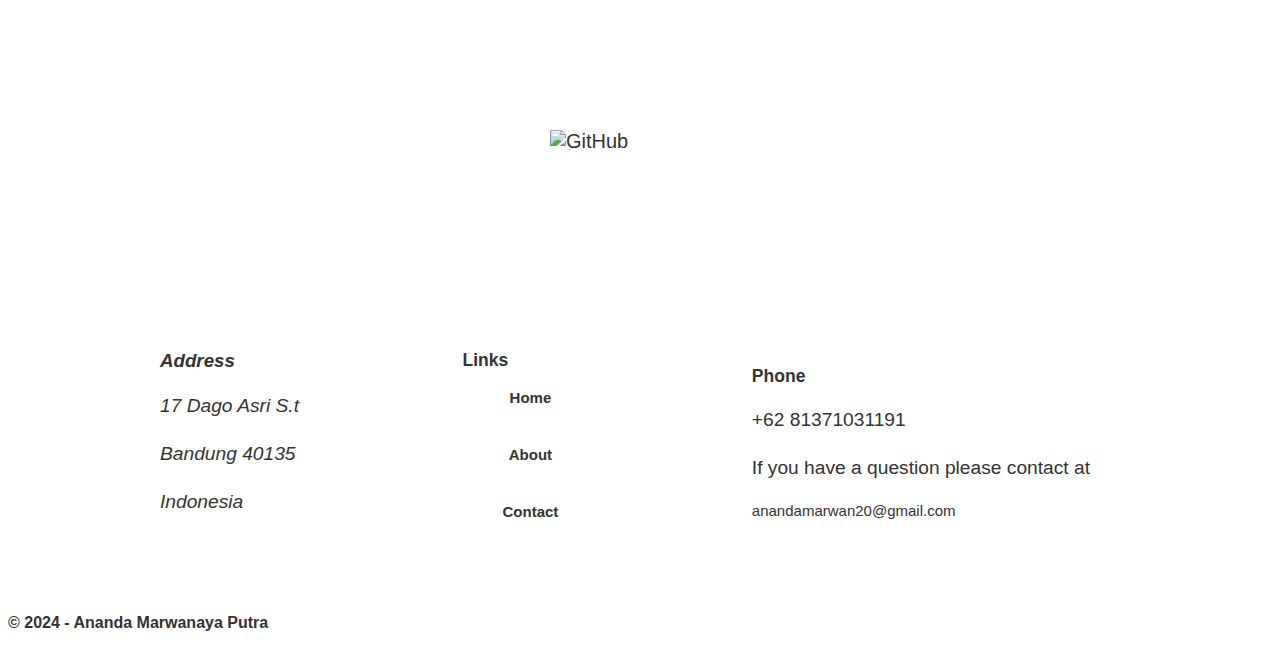
==== commit 1468bdfd: "style already update" ====
--- a/index.html
+++ b/index.html
@@ -102,7 +102,7 @@
           <ul class="skill">
             <li class="icon">
               <a target="_blank" href="https://github.com/anandamarwan"
-                ><img src="/images/logo-github.jpeg" alt="GitHub"
+                ><img class="logo" src="/images/logo-github.jpeg" alt="GitHub"
               /></a>
             </li>
           </ul>
@@ -118,26 +118,35 @@
         <p>Indonesia</p>
       </address>
 
-      <section>
-        <h3>Links</h3>
-        <ul class="navigation-list">
-          <li>Home</li>
-          <li>About</li>
-          <li>Contact</li>
-        </ul>
+      <section class="flex-container">
+        <div>
+          <h3>Links</h3>
+          <ul class="navigation-list2">
+            <li>
+              <a href="/">Home</a>
+            </li>
+            <li>
+              <a href="/about">About</a>
+            </li>
+            <li>
+              <a href="/contact">Contact</a>
+            </li>
+          </ul>
+        </div>
       </section>
 
-      <section>
-        <h3>Phone</h3>
-        <p>+62 81371031191</p>
-        <p>
-          If you have a question, please contact at anandamarwan20@gmail.com
-        </p>
-      </section>
-
-      <section>
-        <p class="copyright">&copy; 2024 - Ananda Marwanaya Putra</p>
+      <section class="flex-container">
+        <div>
+          <h3>Phone</h3>
+          <p>+62 81371031191</p>
+          <p>If you have a question please contact at</p>
+          <a href="mailto:anandamarwan20@gmail.com">anandamarwan20@gmail.com</a>
+        </div>
       </section>
     </footer>
+
+    <section>
+      <p class="copyright">&copy; 2024 - Ananda Marwanaya Putra</p>
+    </section>
   </body>
 </html>
--- a/index.css
+++ b/index.css
@@ -101,14 +101,7 @@
   justify-content: center;
 }
 
-.footer {
-  display: flex;
-  flex-wrap: wrap;
-  justify-content: space-between;
-  align-items: center;
-  margin-top: 50px;
-  padding: 30px 0;
-}
+
 
 .copyright {
   font-size: 16px;
@@ -236,6 +229,29 @@
   object-fit: contain;
 }
 
-logo {
-  width: 30;
-}+.logo {
+  width: 200px;
+  height: 100px;
+  margin-left: 350px;
+  margin-top: -600px;
+}
+
+.footer {
+  display: flex;
+  flex-wrap: wrap;
+  justify-content: space-between;
+  align-items: center;
+  margin-top: 100px;
+  padding: 30px 0;
+}
+
+.navigation-list2 {
+  flex-direction: column;
+  display: flex;
+  flex-wrap: wrap;
+  gap: 40px;
+  font-weight: 700;
+  text-align: center;
+  justify-content: flex-end;
+}
+
